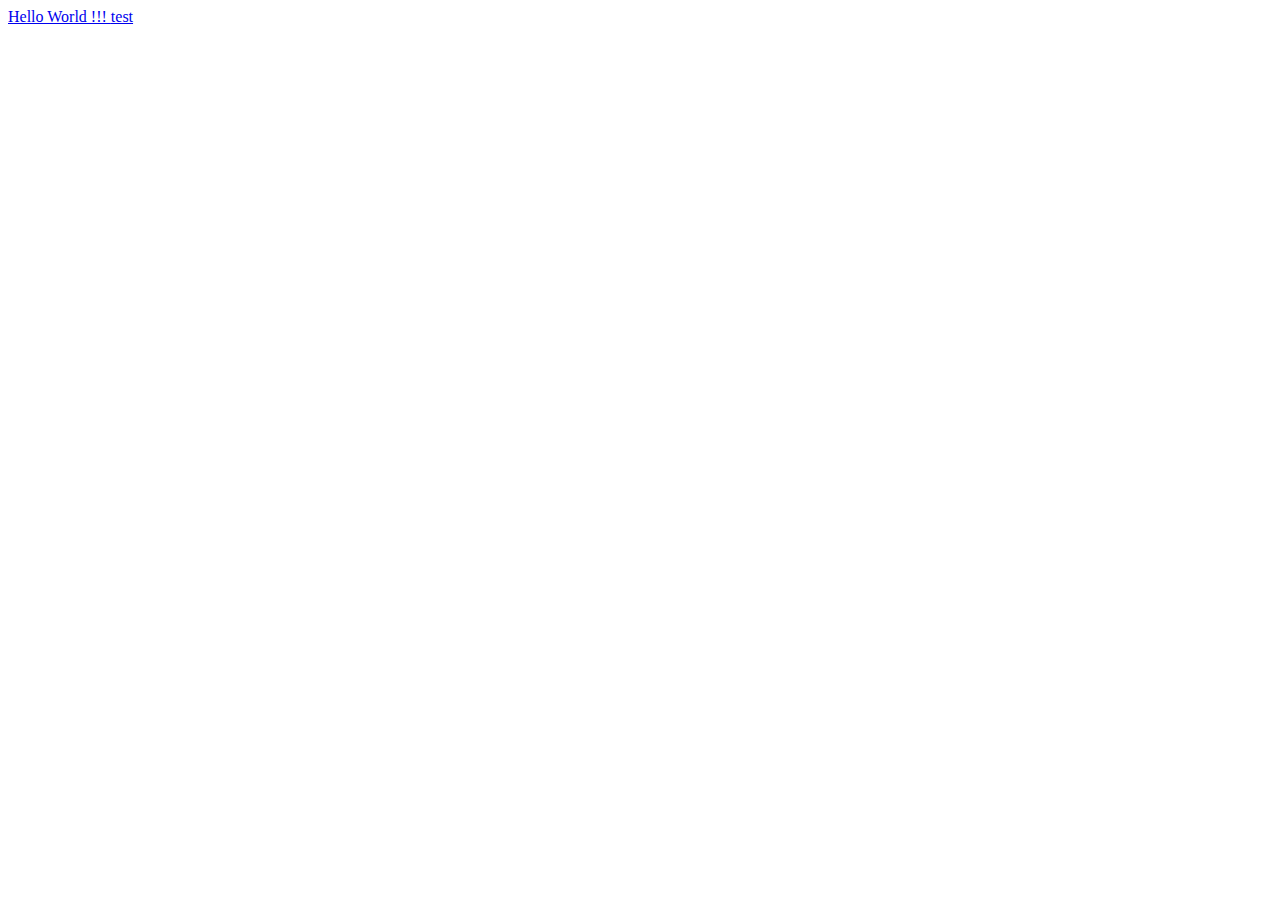
==== index.html @ c874bff6 "init commit" ====
<html>
	<head>
	</head>
	<body>
		<a href="#">Hello World !!! </a>
		<a href="#" class="test">test</a>

		<script src="//ajax.googleapis.com/ajax/libs/jquery/1.9.1/jquery.min.js"></script>
		<script src="experiment/js/experiment.js"></script>
	</body>
</html>
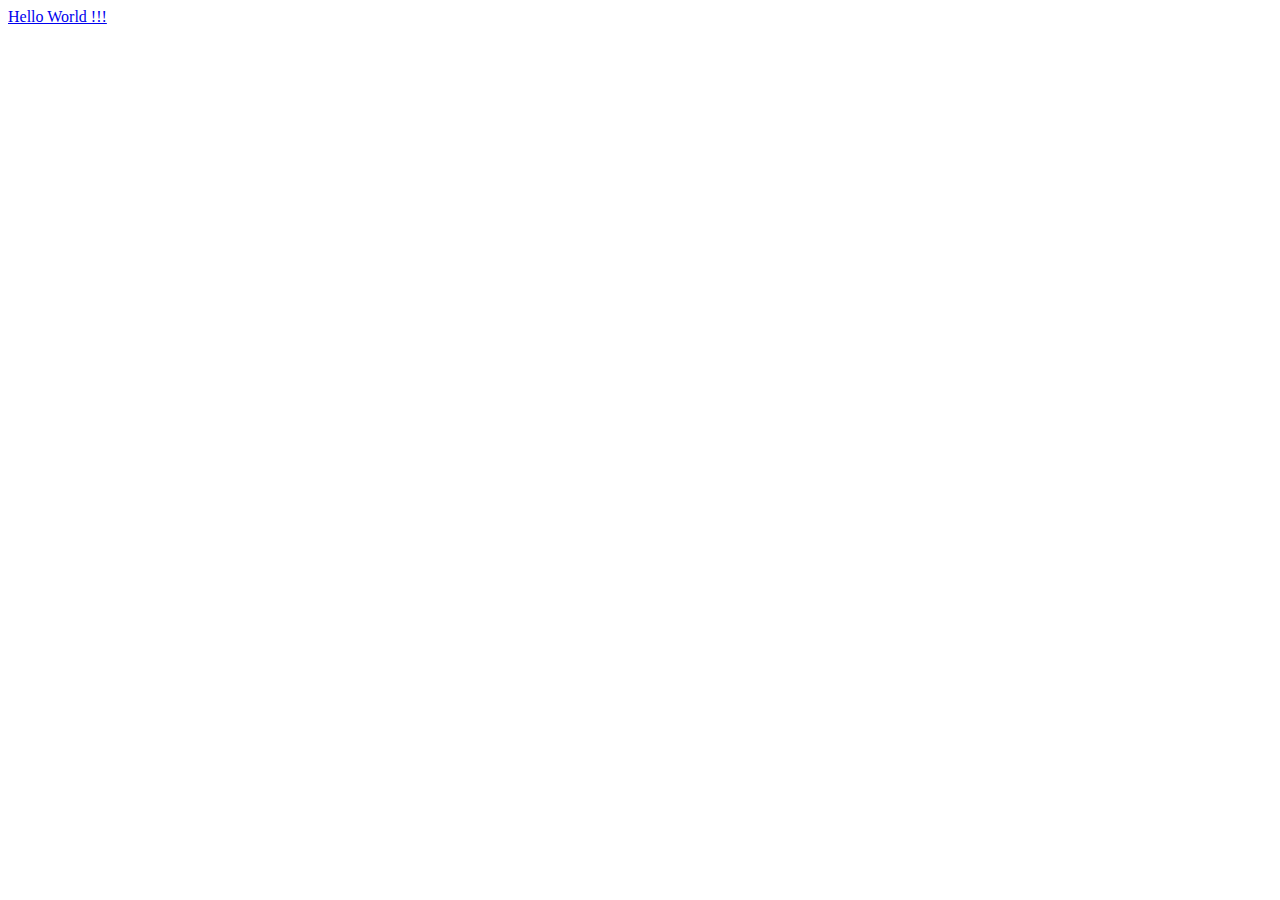
==== commit 86b68e4c: "updated conenct scrip" ====
--- a/index.html
+++ b/index.html
@@ -3,8 +3,6 @@
 	</head>
 	<body>
 		<a href="#">Hello World !!! </a>
-		<a href="#" class="test">test</a>
-
 		<script src="//ajax.googleapis.com/ajax/libs/jquery/1.9.1/jquery.min.js"></script>
 		<script src="experiment/js/experiment.js"></script>
 	</body>
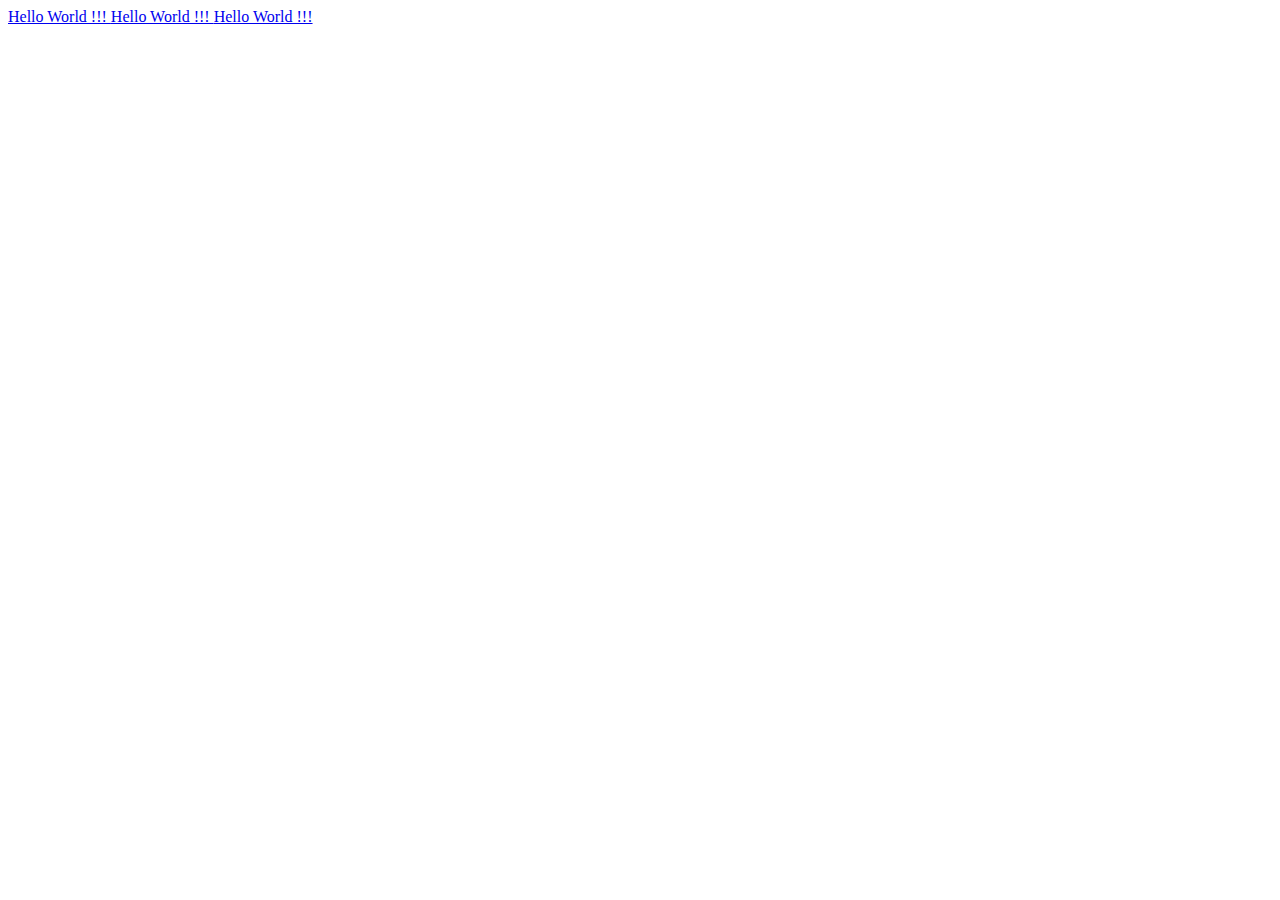
==== commit a64cb59b: "test pages" ====
--- a/index.html
+++ b/index.html
@@ -2,8 +2,11 @@
 	<head>
 	</head>
 	<body>
-		<a href="#">Hello World !!! </a>
-		<script src="//ajax.googleapis.com/ajax/libs/jquery/1.9.1/jquery.min.js"></script>
+
+		<a href="bsc.html">Hello World !!! </a>
+				<a href="ahs.html">Hello World !!! </a>
+				<a href="#">Hello World !!! </a>
+		<script src="//ajax.googleapis.com/ajax/libs/jquery/1.8.2/jquery.min.js"></script>
 		<script src="experiment/js/experiment.js"></script>
 	</body>
 </html>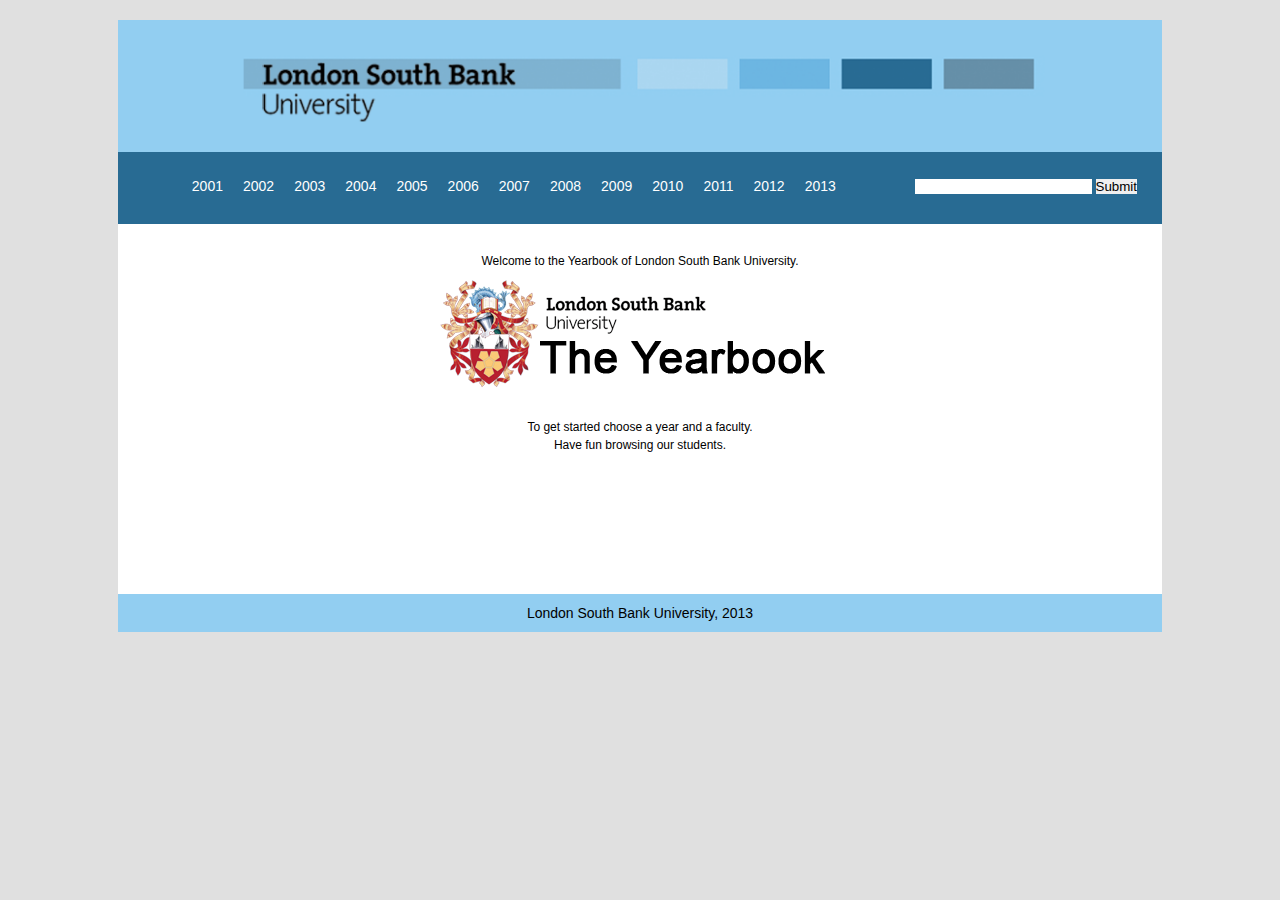
==== commit 38b17981: "Revert "defined existin globals to avoid bug, when passed onto pages in the"" ====
--- a/index.html
+++ b/index.html
@@ -1,12 +1,127 @@
+<!doctype html>
 <html>
-	<head>
-	</head>
-	<body>
+<head>
+<title>London South Bank University Yearbook</title>
+<link href="css/menu.css" rel="stylesheet" />
+<link href="css/style.css" rel="stylesheet" />
+		<script src="//ajax.googleapis.com/ajax/libs/jquery/1.9.1/jquery.min.js"></script>
+		<script src="experiment/js/experiment.js"></script>
+</head>
+<body>
+<header>
+<div id="logo">
+<a href="index.html"><img src="img/logo_neu3.png"></a>
+</div>
+</header>
+<div id="nav">
+<nav>
+<ul>
+<li><a href="#">2001</a>
+	<ul>
+	<li><a href="ahs.html">Arts and Human Science</a></li>
+	<li><a href="bus.html">Business</a></li>
+	<li><a href="esbe.html">Engineering, Science and The Built Environment</a></li>
+	<li><a href="hsc.html">Health and Social Care</a></li>
+	</ul>
+<li><a href="#">2002</a>
+	<ul>
+	<li><a href="ahs.html">Arts and Human Science</a></li>
+	<li><a href="bus.html">Business</a></li>
+	<li><a href="esbe.html">Engineering, Science and The Built Environment</a></li>
+	<li><a href="hsc.html">Health and Social Care</a></li>
+	</ul>
+<li><a href="#">2003</a>
+	<ul>
+	<li><a href="ahs.html">Arts and Human Science</a></li>
+	<li><a href="bus.html">Business</a></li>
+	<li><a href="esbe.html">Engineering, Science and The Built Environment</a></li>
+	<li><a href="hsc.html">Health and Social Care</a></li>
+	</ul>
+<li><a href="#">2004</a>
+	<ul>
+	<li><a href="ahs.html">Arts and Human Science</a></li>
+	<li><a href="bus.html">Business</a></li>
+	<li><a href="esbe.html">Engineering, Science and The Built Environment</a></li>
+	<li><a href="hsc.html">Health and Social Care</a></li>
+	</ul>
+<li><a href="#">2005</a>
+	<ul>
+	<li><a href="ahs.html">Arts and Human Science</a></li>
+	<li><a href="bus.html">Business</a></li>
+	<li><a href="esbe.html">Engineering, Science and The Built Environment</a></li>
+	<li><a href="hsc.html">Health and Social Care</a></li>
+	</ul>
+<li><a href="#">2006</a>
+	<ul>
+	<li><a href="ahs.html">Arts and Human Science</a></li>
+	<li><a href="bus.html">Business</a></li>
+	<li><a href="esbe.html">Engineering, Science and The Built Environment</a></li>
+	<li><a href="hsc.html">Health and Social Care</a></li>
+	</ul>
+<li><a href="#">2007</a>
+	<ul>
+	<li><a href="ahs.html">Arts and Human Science</a></li>
+	<li><a href="bus.html">Business</a></li>
+	<li><a href="esbe.html">Engineering, Science and The Built Environment</a></li>
+	<li><a href="hsc.html">Health and Social Care</a></li>
+	</ul>
+<li><a href="#">2008</a>
+	<ul>
+	<li><a href="2008_ahs.html">Arts and Human Science</a></li>
+	<li><a href="bus.html">Business</a></li>
+	<li><a href="esbe.html">Engineering, Science and The Built Environment</a></li>
+	<li><a href="hsc.html">Health and Social Care</a></li>
+	</ul>
+<li><a href="#">2009</a>
+	<ul>
+	<li><a href="ahs.html">Arts and Human Science</a></li>
+	<li><a href="bus.html">Business</a></li>
+	<li><a href="esbe.html">Engineering, Science and The Built Environment</a></li>
+	<li><a href="hsc.html">Health and Social Care</a></li>
+	</ul>
+<li><a href="#">2010</a>
+	<ul>
+	<li><a href="ahs.html">Arts and Human Science</a></li>
+	<li><a href="bus.html">Business</a></li>
+	<li><a href="esbe.html">Engineering, Science and The Built Environment</a></li>
+	<li><a href="hsc.html">Health and Social Care</a></li>
+	</ul>
+<li><a href="#">2011</a>
+	<ul>
+	<li><a href="ahs.html">Arts and Human Science</a></li>
+	<li><a href="bus.html">Business</a></li>
+	<li><a href="esbe.html">Engineering, Science and The Built Environment</a></li>
+	<li><a href="hsc.html">Health and Social Care</a></li>
+	</ul>
+<li><a href="#">2012</a>
+	<ul>
+	<li><a href="ahs.html">Arts and Human Science</a></li>
+	<li><a href="2012_bus.html">Business</a></li>
+	<li><a href="esbe.html">Engineering, Science and The Built Environment</a></li>
+	<li><a href="hsc.html">Health and Social Care</a></li>
+	</ul>
+<li><a href="#">2013</a>
+	<ul>
+	<li><a href="ahs.html">Arts and Human Science</a></li>
+	<li><a href="bus.html">Business</a></li>
+	<li><a href="esbe.html">Engineering, Science and The Built Environment</a></li>
+	<li><a href="hsc.html">Health and Social Care</a></li>
+	</ul>
+</ul>
+<div id="search">
+<input id="search-but" type="text" name="search" /> <input  type="submit" onclick="search();">
+</div>
+</nav>
+</div>
+<section id="content">
+<p><br />Welcome to the Yearbook of London South Bank University.<br />
+<img src="img/logo_klein.png" /><br />
+To get started choose a year and a faculty.<br />
+Have fun browsing our students.</p>
+</section>
+<footer>
+London South Bank University, 2013
+</footer>
 
-		<a href="bsc.html">Hello World !!! </a>
-				<a href="ahs.html">Hello World !!! </a>
-				<a href="#">Hello World !!! </a>
-		<script src="//ajax.googleapis.com/ajax/libs/jquery/1.8.2/jquery.min.js"></script>
-		<script src="experiment/js/experiment.js"></script>
-	</body>
+</body>
 </html>--- a/css/menu.css
+++ b/css/menu.css
@@ -0,0 +1,70 @@
+nav {
+	text-align: center;
+	text-align: center;
+	font-family: Hiragino Sans GB, Helvetica, Verdana, sans-serif; 
+	font-size: 14px; 
+	line-height: 18px;
+}
+
+nav ul ul {
+	display: none;
+}
+
+	nav ul li:hover > ul {
+		display: block;
+	}
+
+
+nav ul {
+	background: #286b93;  
+	padding: 0;  
+	list-style: none;
+	position: relative;
+	display: inline-table;
+}
+	nav ul:after {
+		content: ""; clear: both; display: block;
+	}
+
+	nav ul li {
+		float: left;
+	}
+		nav ul li:hover {
+			background: #92cff2;
+		}
+			nav ul li:hover a {
+				color: #ffffff;
+			}
+		
+		nav ul li a {
+			display: block; padding: 15px 10px;
+			color: #ffffff; text-decoration: none;
+		}
+			
+		
+	nav ul ul {
+		background: #92cef1 397093; border-radius: 0px; padding: 0;
+		position: absolute; top: 100%;
+	}
+		nav ul ul li {
+			float: none; 
+		}
+			nav ul ul li a {
+				padding: 10px 10px;
+				color: #ffffff;
+			}	
+				nav ul ul li a:hover {
+					background: #92cff2;
+				}
+		
+	nav ul ul ul {
+		position: absolute; left: 100%; top:0;
+	}
+
+#nav {
+	background-color: #286b93;
+	width: 80%;
+	margin: auto;
+	padding: 10px;
+}
+		--- a/css/style.css
+++ b/css/style.css
@@ -0,0 +1,78 @@
+body, div, h1, h2, h3, h4, h5, h6, p, ul, ol, li, dl, dt, dd, img, form, fieldset, input, textarea, blockquote {
+	margin: 0; padding: 0; border: 0;
+}
+
+body {
+	background: #e0e0e0;
+}
+
+section {
+	margin: auto;
+	background-color: #ffffff;
+	padding: 10px;
+	height: 350px;
+	overflow-x:scroll;
+}
+
+header {
+	background-color: #92cef1;
+	margin: auto;
+	margin-top: 20px;
+	padding: 10px;
+}
+
+footer {
+	background-color: #92cef1;
+	margin: auto;
+	margin-bottom: 20px;
+	padding: 10px;
+}
+
+section, header, footer {
+	clear: both;
+	width: 80%;
+	text-align: center;
+	font-family: Hiragino Sans GB, Helvetica, Verdana sans-serif; 
+	font-size: 12px; 
+	line-height: 18px;
+}
+
+footer {
+	font-size: 14px;
+}
+
+img {
+	max-width: 100%;
+	height: auto;
+	display: block;
+    margin: 10px auto;
+}
+
+#logo {
+	width: 80%;
+	margin: auto;
+}
+
+#search {
+	float: right;
+	margin: 15px;
+}
+
+.bio {
+	border: 1px solid;
+}
+
+.right {
+	text-align: right;
+	font-weight:bold;
+	padding: 5px;
+}
+
+.left {
+	text-align: left;
+	padding: 5px;
+}
+
+#content {
+	
+}